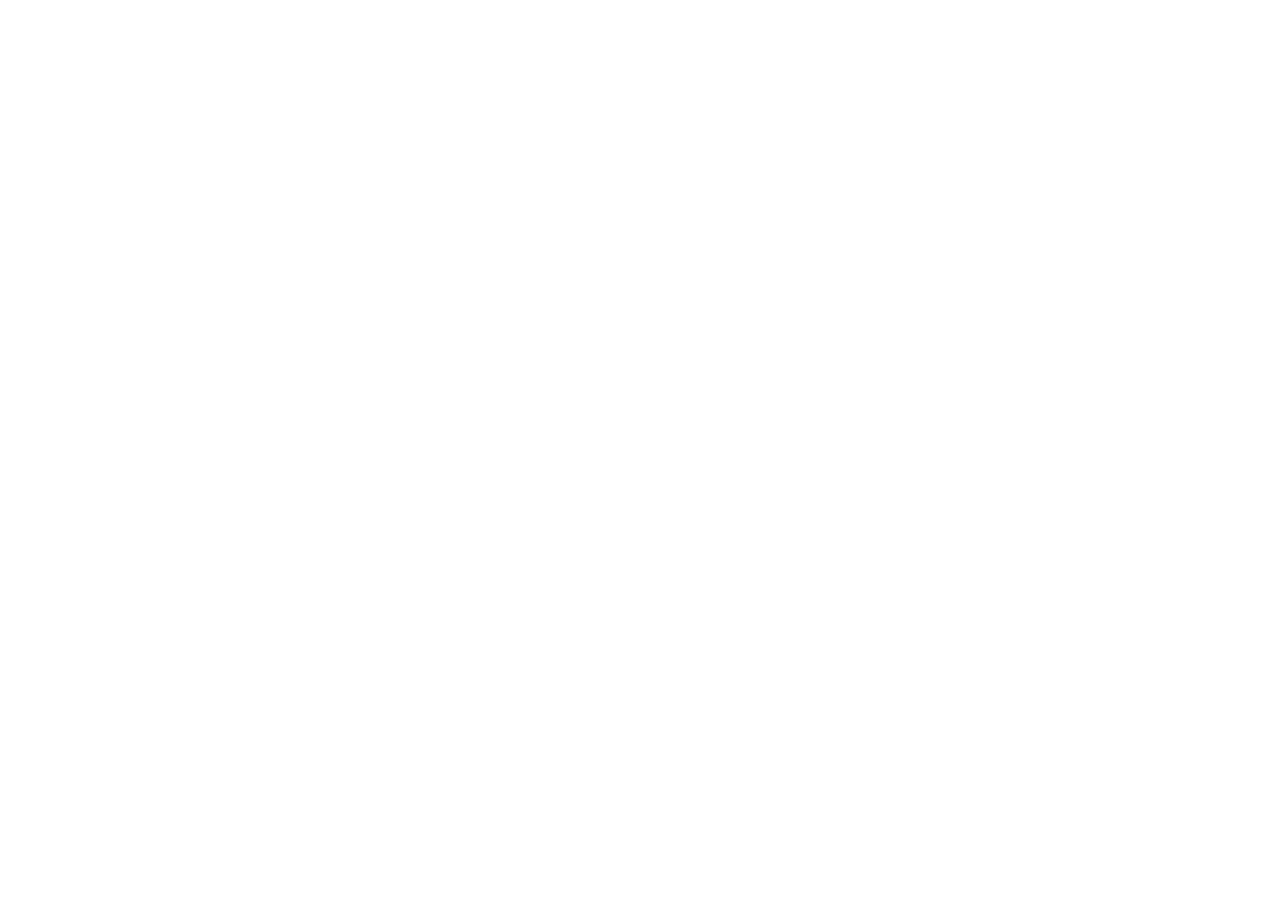
==== vis/index.html @ bfa6086f "play" ====
<!DOCTYPE html>
<html lang="en">
<head>
    <meta charset="UTF-8">
    <meta name="viewport" content="width=device-width, initial-scale=1.0">
    <title>Document</title>
    <link 
</head>
<body>
    
</body>
</html>
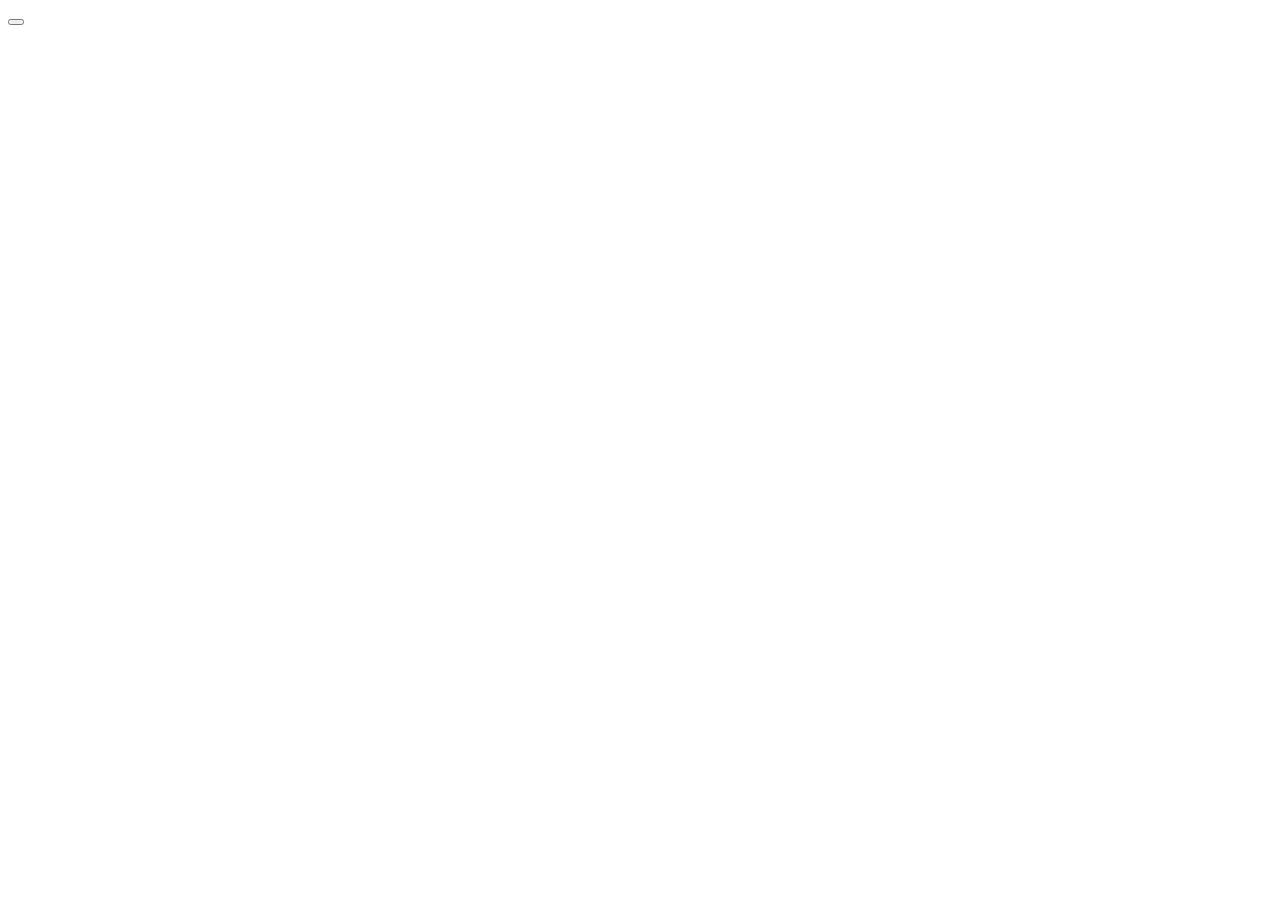
==== commit a5d82f3f: "some changes" ====
--- a/vis/index.html
+++ b/vis/index.html
@@ -3,10 +3,14 @@
 <head>
     <meta charset="UTF-8">
     <meta name="viewport" content="width=device-width, initial-scale=1.0">
-    <title>Document</title>
-    <link 
+    <link rel="stylesheet" href="styles.css">
+    <title>добро пожаловать в вис...</title>
+    
 </head>
 <body>
+    <button class="button">
+        <a href="vis.html"></a>
+    </button>
     
 </body>
 </html>
--- a/vis/styles.css
+++ b/vis/styles.css
@@ -0,0 +1,13 @@
+ul { 
+    list-style-type: none; 
+    padding: 0; 
+    margin: 0; 
+    display: flex; 
+} 
+ul li { 
+    position: relative; 
+    margin: 0 15px; 
+    background-color: rgb(145, 145, 145); 
+    color: white; 
+    font-size: 20px; 
+}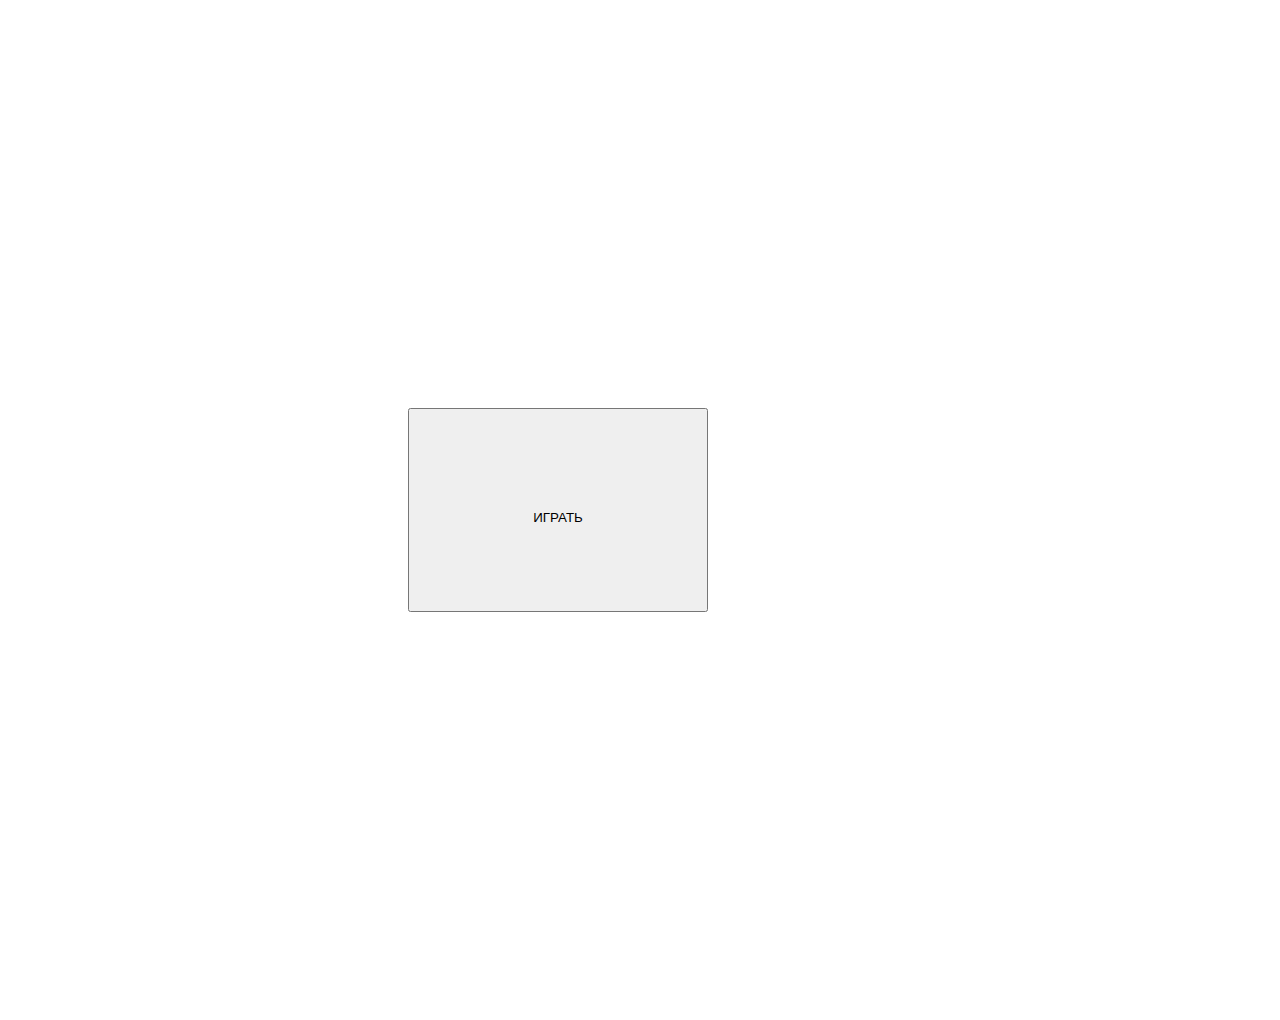
==== commit 5145fa01: "ffgfk" ====
--- a/vis/index.html
+++ b/vis/index.html
@@ -8,9 +8,9 @@
     
 </head>
 <body>
-    <button class="button">
-        <a href="vis.html"></a>
-    </button>
+    <form action="vis.html" target="_blank">
+        <button type="submit">ИГРАТЬ</button>
+    </form>
     
 </body>
 </html>
--- a/vis/styles.css
+++ b/vis/styles.css
@@ -1,13 +1,6 @@
-ul { 
-    list-style-type: none; 
-    padding: 0; 
-    margin: 0; 
-    display: flex; 
-} 
-ul li { 
-    position: relative; 
-    margin: 0 15px; 
-    background-color: rgb(145, 145, 145); 
-    color: white; 
-    font-size: 20px; 
+button {
+    height: 100px;
+    width: 300px;
+    margin: 400px;
+    padding: 100px;
 }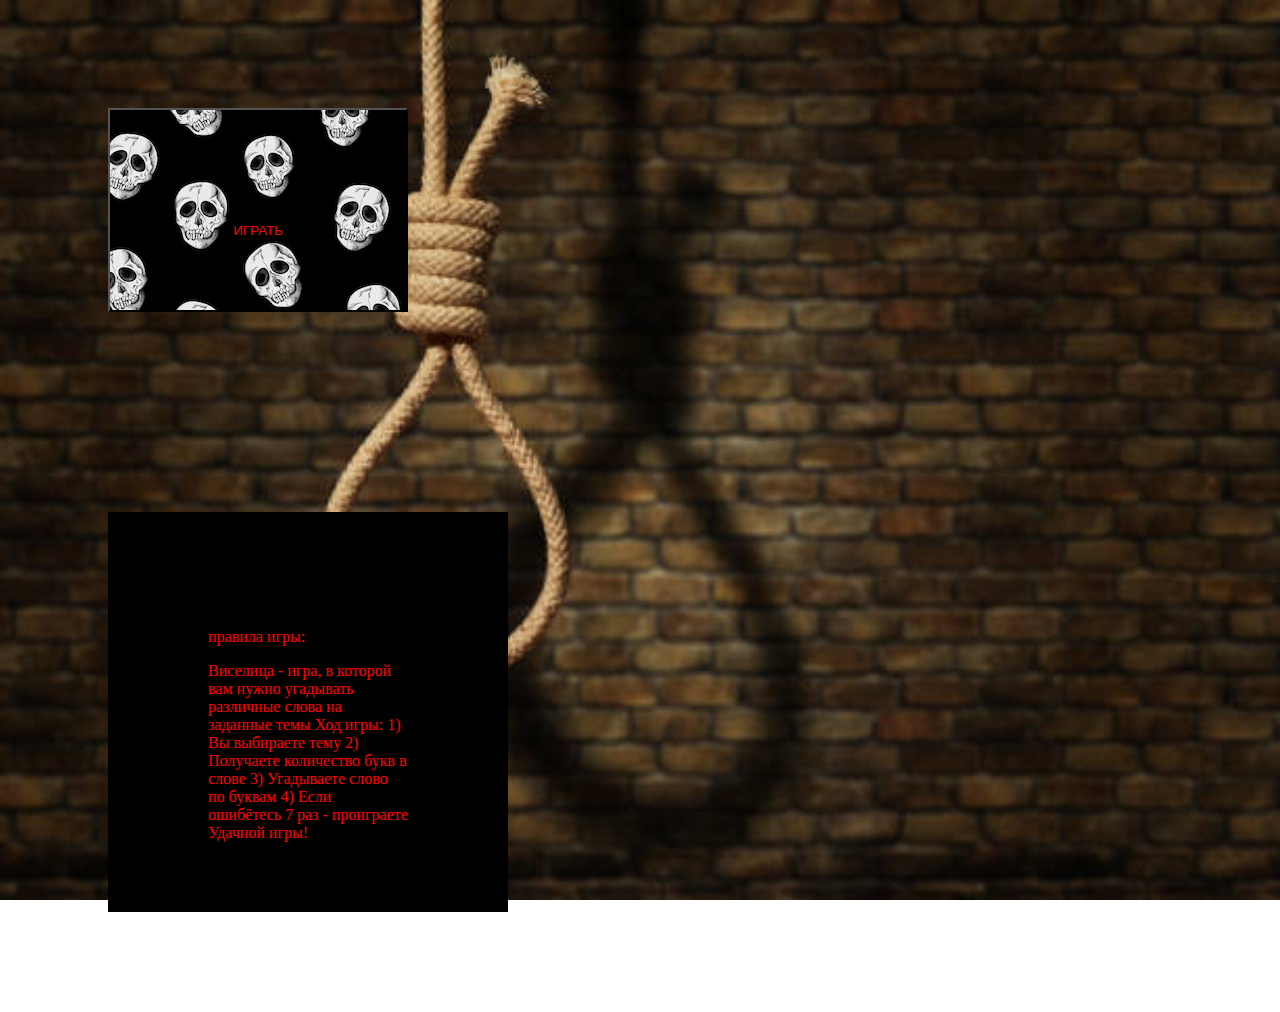
==== commit dc592895: "БУБУБУБУБ" ====
--- a/vis/index.html
+++ b/vis/index.html
@@ -9,8 +9,17 @@
 </head>
 <body>
     <form action="vis.html" target="_blank">
-        <button type="submit">ИГРАТЬ</button>
+        <button>
+            <p>ИГРАТЬ</p>
+        </button>
     </form>
+    
+<img src="fon2.jpg">
+   
+    <div class="zus">
+        <p>правила игры:</p>
+        <a>Виселица - игра, в которой вам нужно угадывать различные слова на заданные темы Ход игры: 1) Вы выбираете тему 2) Получаете количество букв в слове 3) Угадываете слово по буквам 4) Если ошибётесь 7 раз - проиграете Удачной игры!</a>
+    </div>
     
 </body>
 </html>
--- a/vis/styles.css
+++ b/vis/styles.css
@@ -1,6 +1,34 @@
 button {
+    color: red;
     height: 100px;
     width: 300px;
-    margin: 400px;
+    margin: 100px;
     padding: 100px;
-}+    background-image: url('daaa.png');
+    
+}
+
+img {
+    width: 1200px;
+    content: "";
+    background-image: url('your-image.jpg');
+    opacity: 1;
+    position: absolute;
+    z-index: -1;
+    top: 0; left: 0; right: 0; bottom: 0;
+    width: 100%;
+    height: 100%; 
+}
+div {
+    color: red;
+    width: 200px;
+    height: 200px;
+    background-color: rgb(0, 0, 0);
+    margin: 100px;
+    padding: 100px;
+}
+
+.zus {
+color: rgb(255, 0, 0);
+
+}
